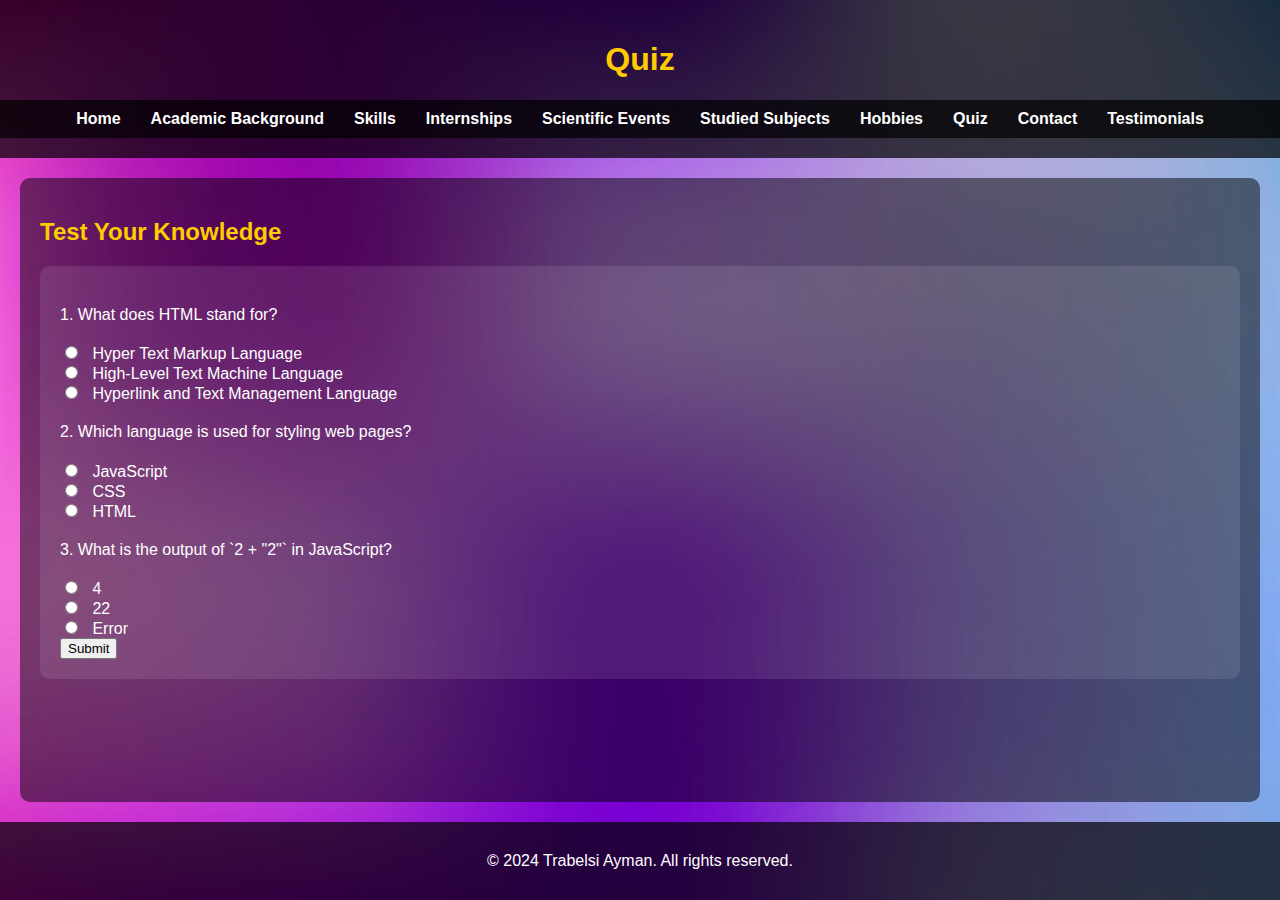
==== quiz.html @ 3f0060c1 "Add files via upload" ====
<!DOCTYPE html>
<html lang="en">
<head>
  <meta charset="UTF-8">
  <meta name="viewport" content="width=device-width, initial-scale=1.0">
  <title>Quiz</title>
  <link rel="stylesheet" href="styles.css">
</head>
<body>
  <header>
    <h1>Quiz</h1>
    <nav>
      <ul>
        <li><a href="index.html">Home</a></li>
        <li><a href="academic.html">Academic Background</a></li>
        <li><a href="skills.html">Skills</a></li>
        <li><a href="internships.html">Internships</a></li>
        <li><a href="events.html">Scientific Events</a></li>
        <li><a href="subjects.html">Studied Subjects</a></li>
        <li><a href="hobbies.html">Hobbies</a></li>
        <li><a href="quiz.html">Quiz</a></li>
        <li><a href="contact.html">Contact</a></li>
        <li><a href="testimonials.html">Testimonials</a></li>
      </ul>
    </nav>
  </header>
  <main>
    <section>
      <h2>Test Your Knowledge</h2>
      <form id="quiz-form">
        <div>
          <p>1. What does HTML stand for?</p>
          <input type="radio" name="q1" value="a"> Hyper Text Markup Language<br>
          <input type="radio" name="q1" value="b"> High-Level Text Machine Language<br>
          <input type="radio" name="q1" value="c"> Hyperlink and Text Management Language<br>
        </div>
        <div>
          <p>2. Which language is used for styling web pages?</p>
          <input type="radio" name="q2" value="a"> JavaScript<br>
          <input type="radio" name="q2" value="b"> CSS<br>
          <input type="radio" name="q2" value="c"> HTML<br>
        </div>
        <div>
          <p>3. What is the output of `2 + "2"` in JavaScript?</p>
          <input type="radio" name="q3" value="a"> 4<br>
          <input type="radio" name="q3" value="b"> 22<br>
          <input type="radio" name="q3" value="c"> Error<br>
        </div>
        <button type="submit">Submit</button>
      </form>
      <p id="result"></p>
    </section>
  </main>
  <footer>
    <p>&copy; 2024 Trabelsi Ayman. All rights reserved.</p>
  </footer>
  <script src="script.js"></script>
</body>
</html>
---- styles.css ----
/* General Styles */
body {
  font-family: Arial, sans-serif;
  margin: 0;
  padding: 0;
  background-image: url('impresionante-fondo-borroso-abstracto-malla-vectorial-diseno-web-fondo-pantalla-borroso-degradado-colorido_84176-2214.jpg'); /* Add the background image */
  background-size: cover; /* bech teswira te5o lecran keml */
  background-position: center; /* Center the image */
  background-attachment: fixed; /* wa9t tscroli tb9a backgroud mfixiya */
  color: #fff; /* change l couleur lel white */
  display: flex;
  flex-direction: column;
  min-height: 100vh; /* bech l body ye5o lheight kml */
}

header {
  background-color: rgba(0, 0, 0, 0.7); /* background 9rib lel transparent */
  color: #fff;
  padding: 20px 0;
  text-align: center;
}

nav ul {
  list-style: none;
  padding: 0;
}

nav ul li {
  display: inline;
  margin: 0 15px;
}

nav ul li a {
  color: #fff;
  text-decoration: none;
  font-weight: bold;
}

nav ul li a:hover {
  color: #ffcc00; /* wa9t t7ot souris 3la w7da mel nav yetbedel couleur mt3ha */
}

main {
  padding: 20px;
  background-color: rgba(0, 0, 0, 0.5); /* 9rib lel transparent for content */
  margin: 20px;
  border-radius: 10px; /* lajneb mdawra Rounded corners */
  flex: 1; /* lahna najmo nzido contenue 9ad man7ebo wel footer yelsa9 lota */
}

footer {
  background-color: rgba(0, 0, 0, 0.7); /* background 9rib lel transparent */
  color: #fff;
  text-align: center;
  padding: 10px 0;
  width: 100%;
}

/* nzido Styles for Better Readability */
h1, h2 {
  color: #ffcc00; /* Yellow color for headings */
}

p {
  line-height: 1.6; /* Improve readability */
}

a {
  color: #ffcc00; /* Yellow color for links */
}

a:hover {
  text-decoration: underline; /* links msatrin fil hover */
}

/* Quiz Form Styles */
#quiz-form {
  background-color: rgba(255, 255, 255, 0.1); /* 9rib lel transparent white */
  padding: 20px;
  border-radius: 10px;
}

#quiz-form p {
  color: #fff; /* net2akdo li text yetara */
}

#quiz-form input {
  margin-right: 10px;
}

#result {
  font-weight: bold;
  color: #ffcc00; /* result todhher beloun lasfer */
}

/* Contact Form Styles */
#contact-form {
  background-color: rgba(255, 255, 255, 0.1); /* 9rib lel transparent white */
  padding: 20px;
  border-radius: 10px;
}

#contact-form label {
  color: #fff; /* net2akdo li labels yetara */
}

#contact-form input, #contact-form textarea {
  width: 100%;
  padding: 10px;
  margin: 10px 0;
  border: 1px solid #ccc;
  border-radius: 5px;
  background-color: rgba(255, 255, 255, 0.8); /* background fet7 lel inputs */
}

#contact-form button {
  background-color: #ffcc00; /* Yellow button */
  color: #000;
  padding: 10px 20px;
  border: none;
  border-radius: 5px;
  cursor: pointer;
}

#contact-form button:hover {
  background-color: #e6b800; /* asfar lel hover */
}

/* Social Media Icons */
.social-media {
  margin-top: 20px;
}

.social-media a {
  margin: 0 10px;
  text-decoration: none;
  transition: transform 0.3s ease; /* Add a hover effect */
}

.social-media a:hover {
  transform: scale(1.2); /* bech tekber l icon ki t3adi 3liha souris */
}

.social-media img {
  width: 40px; /* nbadel 7ajm l icon */
  height: 40px;
}
/* Table Styles */
table {
  width: 100%;
  border-collapse: collapse;
  margin: 20px 0;
  background-color: rgba(255, 255, 255, 0.1); /* bakcground 9rib lel transparant */
  border-radius: 10px;
  overflow: hidden; /* net2akdo ano lajneb lemdawra 4ahra */
}

table th, table td {
  padding: 12px;
  text-align: left;
  border-bottom: 1px solid rgba(255, 255, 255, 0.2); /* borders fet7a lel rows */
}

table th {
  background-color: rgba(0, 0, 0, 0.7); /* background ak7el lel header */
  color: #ffcc00; /* Yellow color lel header text */
}

table tr:hover {
  background-color: rgba(255, 255, 255, 0.05); /* l hover yefte7 ki n7oto souris */
}
/* Navigation Menu Styles */
nav ul {
  list-style: none;
  padding: 0;
  margin: 0;
  display: flex;
  justify-content: center;
  background-color: rgba(0, 0, 0, 0.7); /* background 9rib lel transparant */
  padding: 10px 0;
}

nav ul li {
  margin: 0 15px;
}

nav ul li a {
  color: #fff;
  text-decoration: none;
  font-weight: bold;
  transition: color 0.3s ease;
}

nav ul li a:hover {
  color: #ffcc00; /* ybadel link color fil hover */
}
/* Rounded Images */
img {
  border-radius: 15px; /* ken n7eb nzid ndawro najem lena */
  max-width: 100%;
  height: auto;
}
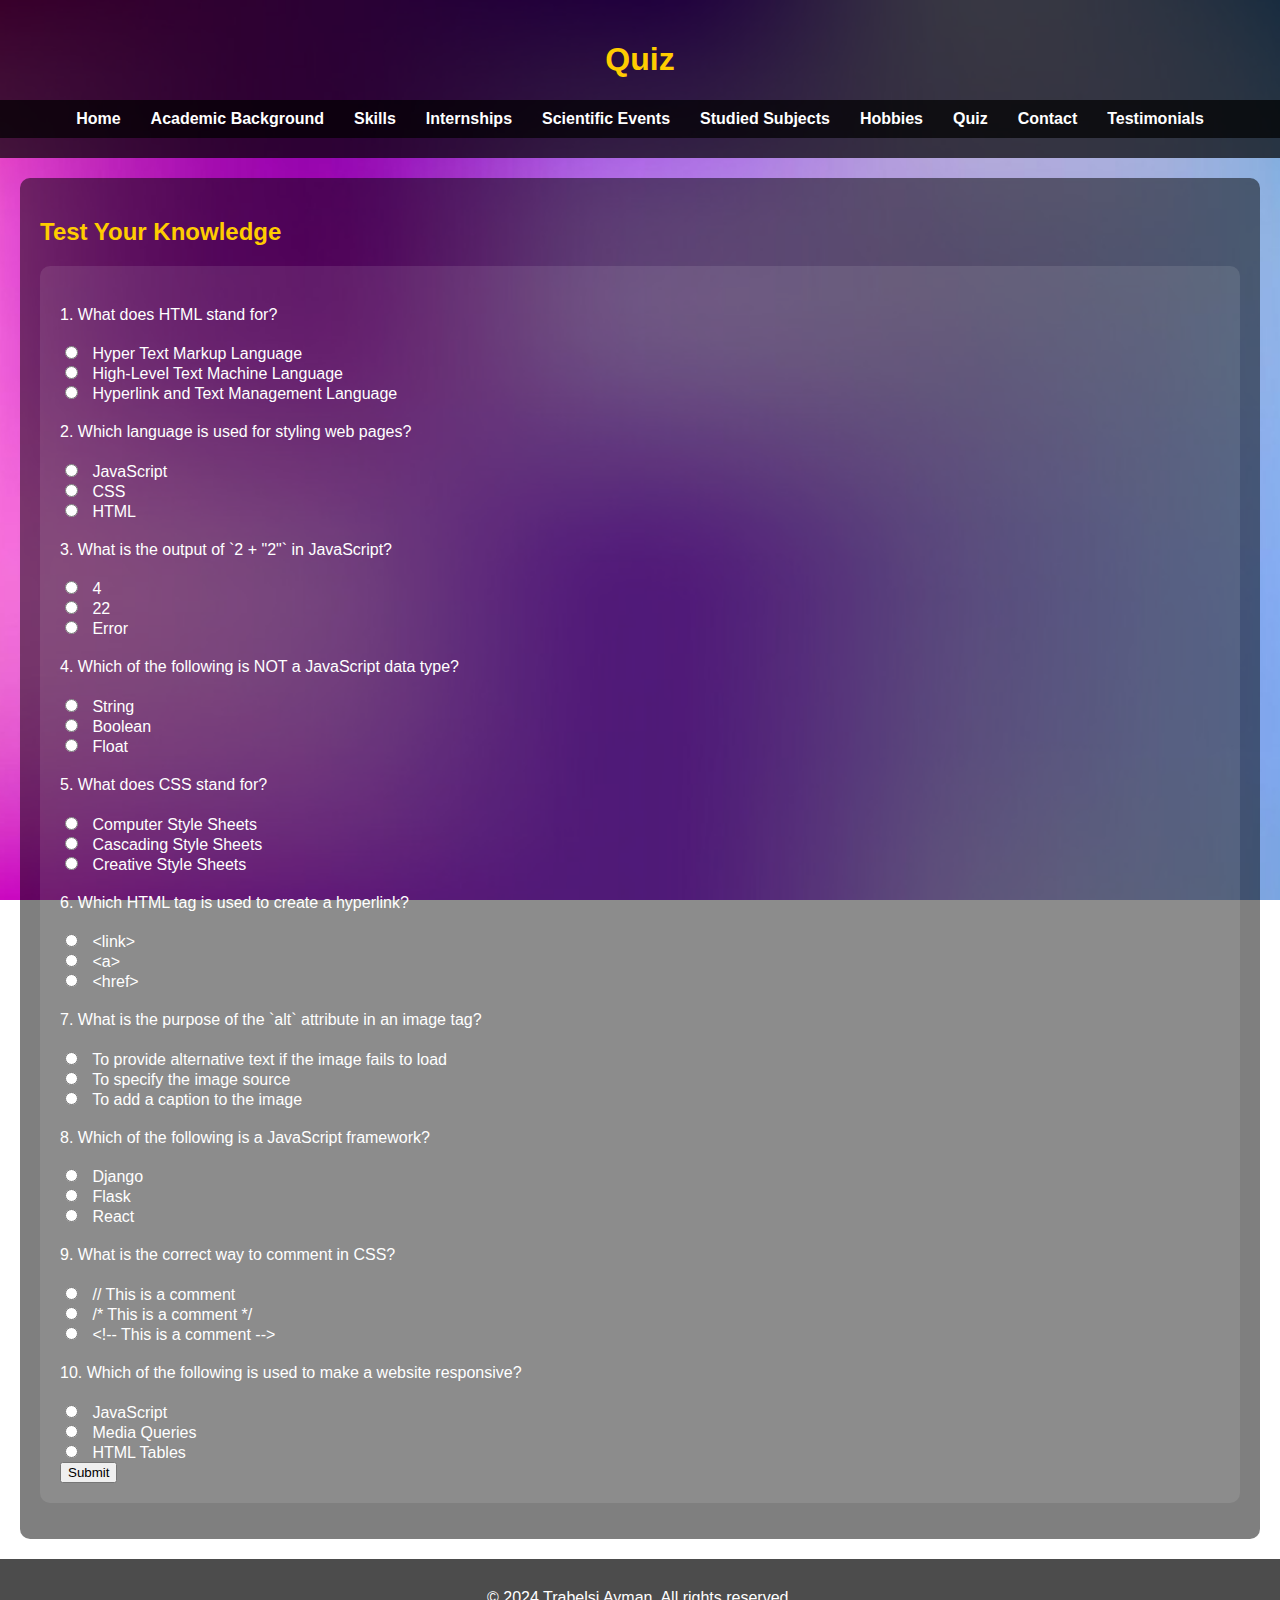
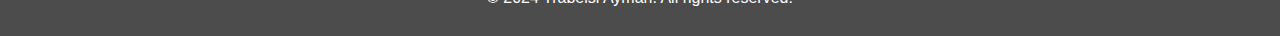
==== commit 5a25fc89: "Update quiz.html" ====
--- a/quiz.html
+++ b/quiz.html
@@ -46,6 +46,48 @@
           <input type="radio" name="q3" value="b"> 22<br>
           <input type="radio" name="q3" value="c"> Error<br>
         </div>
+        <div>
+          <p>4. Which of the following is NOT a JavaScript data type?</p>
+          <input type="radio" name="q4" value="a"> String<br>
+          <input type="radio" name="q4" value="b"> Boolean<br>
+          <input type="radio" name="q4" value="c"> Float<br>
+        </div>
+        <div>
+          <p>5. What does CSS stand for?</p>
+          <input type="radio" name="q5" value="a"> Computer Style Sheets<br>
+          <input type="radio" name="q5" value="b"> Cascading Style Sheets<br>
+          <input type="radio" name="q5" value="c"> Creative Style Sheets<br>
+        </div>
+        <div>
+          <p>6. Which HTML tag is used to create a hyperlink?</p>
+          <input type="radio" name="q6" value="a"> &lt;link&gt;<br>
+          <input type="radio" name="q6" value="b"> &lt;a&gt;<br>
+          <input type="radio" name="q6" value="c"> &lt;href&gt;<br>
+        </div>
+        <div>
+          <p>7. What is the purpose of the `alt` attribute in an image tag?</p>
+          <input type="radio" name="q7" value="a"> To provide alternative text if the image fails to load<br>
+          <input type="radio" name="q7" value="b"> To specify the image source<br>
+          <input type="radio" name="q7" value="c"> To add a caption to the image<br>
+        </div>
+        <div>
+          <p>8. Which of the following is a JavaScript framework?</p>
+          <input type="radio" name="q8" value="a"> Django<br>
+          <input type="radio" name="q8" value="b"> Flask<br>
+          <input type="radio" name="q8" value="c"> React<br>
+        </div>
+        <div>
+          <p>9. What is the correct way to comment in CSS?</p>
+          <input type="radio" name="q9" value="a"> // This is a comment<br>
+          <input type="radio" name="q9" value="b"> /* This is a comment */<br>
+          <input type="radio" name="q9" value="c"> &lt;!-- This is a comment --&gt;<br>
+        </div>
+        <div>
+          <p>10. Which of the following is used to make a website responsive?</p>
+          <input type="radio" name="q10" value="a"> JavaScript<br>
+          <input type="radio" name="q10" value="b"> Media Queries<br>
+          <input type="radio" name="q10" value="c"> HTML Tables<br>
+        </div>
         <button type="submit">Submit</button>
       </form>
       <p id="result"></p>
@@ -56,4 +98,4 @@
   </footer>
   <script src="script.js"></script>
 </body>
-</html>+</html>
